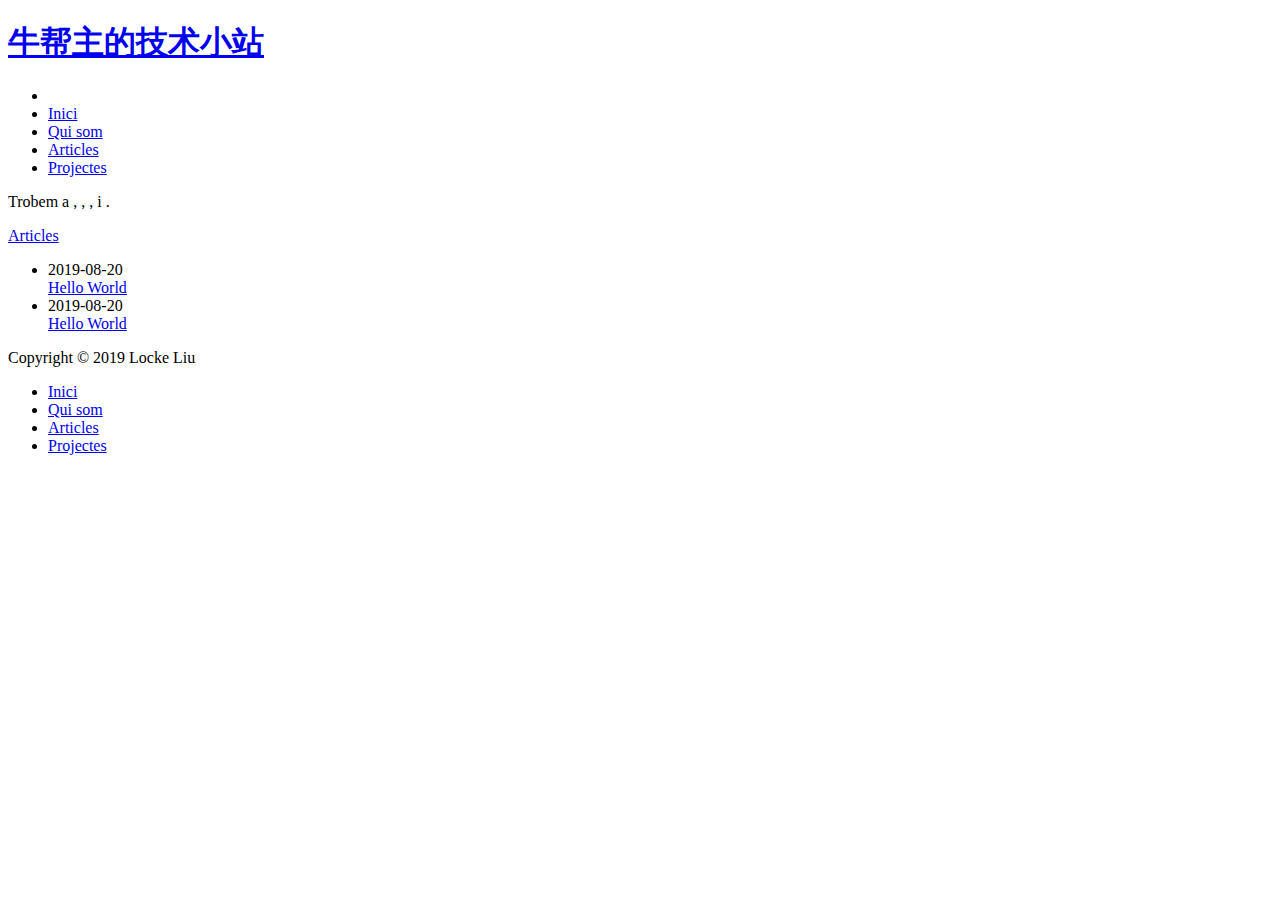
==== index.html @ 75c63ea4 "Site updated: 2019-08-22 15:42:05" ====
<!DOCTYPE html>
<html lang=zh>
<head><meta name="generator" content="Hexo 3.9.0">
    <!-- so meta -->
    <meta charset="utf-8">
    <meta http-equiv="X-UA-Compatible" content="IE=edge">
    <meta name="HandheldFriendly" content="True">
    <meta name="viewport" content="width=device-width, initial-scale=1, maximum-scale=1">
    <meta property="og:type" content="website">
<meta property="og:title" content="牛帮主的技术小站">
<meta property="og:url" content="http://yoursite.com/index.html">
<meta property="og:site_name" content="牛帮主的技术小站">
<meta property="og:locale" content="zh_CN">
<meta name="twitter:card" content="summary">
<meta name="twitter:title" content="牛帮主的技术小站">
    
    
        
          
              <link rel="shortcut icon" href="/lockeliu.github.io/images/favicon.ico">
          
        
        
          
            <link rel="icon" type="image/png" href="/lockeliu.github.io/images/favicon-192x192.png" sizes="192x192">
          
        
        
          
            <link rel="apple-touch-icon" sizes="180x180" href="/lockeliu.github.io/images/apple-touch-icon.png">
          
        
    
    <!-- title -->
    <title>牛帮主的技术小站</title>
    <!-- styles -->
    <link rel="stylesheet" href="/lockeliu.github.io/css/style.css">
    <!-- persian styles -->
    
      <link rel="stylesheet" href="/lockeliu.github.io/css/rtl.css">
    
    <!-- rss -->
    
    
</head>

<body class="max-width mx-auto px3 ltr">
    
    <div class="content index py4">
        
          <header id="header">
  <a href="/lockeliu.github.io/">
  
    
      <div id="logo" style="background-image: url(/lockeliu.github.io/images/logo.png);"></div>
    
  
    <div id="title">
      <h1>牛帮主的技术小站</h1>
    </div>
  </a>
  <div id="nav">
    <ul>
      <li class="icon">
        <a href="#"><i class="fas fa-bars fa-2x"></i></a>
      </li>
       
        <li><a href="/lockeliu.github.io/">Inici</a></li>
       
        <li><a href="/lockeliu.github.io/about/">Qui som</a></li>
       
        <li><a href="/lockeliu.github.io/archives/">Articles</a></li>
       
        <li><a href="/lockeliu.github.io/projects_url">Projectes</a></li>
      
    </ul>
  </div>
</header>

        
        <section id="about">
  
  
    <p>
      Trobem a
      
      
      
        
          <a class="icon" target="_blank" href="http://github.com/probberechts/cactus-dark">
            <i class="fab fa-github"></i><!--
      ---></a><!--
    ---><!--
    --->, 
        
      
        
          <a class="icon" target="_blank" href="/lockeliu.github.io/">
            <i class="fab fa-twitter"></i><!--
      ---></a><!--
    ---><!--
    --->, 
        
      
        
          <a class="icon" target="_blank" href="/lockeliu.github.io/">
            <i class="fab fa-facebook"></i><!--
      ---></a><!--
    ---><!--
    --->, 
        
      
        
          <a class="icon" target="_blank" href="/lockeliu.github.io/">
            <i class="fab fa-linkedin"></i><!--
      ---></a><!--
    ---><!--
    ---> i 
        
      
        
          <a class="icon" target="_blank" href="mailto:name@email.com">
            <i class="fas fa-envelope"></i><!--
      ---></a><!--
      ---><!--
    --->.
        
      
    </p>
  
</section>

<section id="writing">
  <span class="h1"><a href="/lockeliu.github.io/archives">Articles</a></span>
  
  <ul class="post-list">
    
    
      
    
    
      <li class="post-item">
        
    <div class="meta">
      
        
          <time datetime="2019-08-20T02:54:14.000Z" itemprop="datePublished">2019-08-20</time>
        
      
    </div>


        <span>
    
        <a class="" href="/lockeliu.github.io/2019/08/20/Hello-World-0/">Hello World</a>
    


</span>
      </li>
    
      <li class="post-item">
        
    <div class="meta">
      
        
          <time datetime="2019-08-20T02:41:47.984Z" itemprop="datePublished">2019-08-20</time>
        
      
    </div>


        <span>
    
        <a class="" href="/lockeliu.github.io/2019/08/20/hello-world/">Hello World</a>
    


</span>
      </li>
    
  </ul>
  
</section>



        
        <footer id="footer">
  <div class="footer-left">
    Copyright &copy; 2019 Locke Liu
  </div>
  <div class="footer-right">
    <nav>
      <ul>
         
          <li><a href="/lockeliu.github.io/">Inici</a></li>
         
          <li><a href="/lockeliu.github.io/about/">Qui som</a></li>
         
          <li><a href="/lockeliu.github.io/archives/">Articles</a></li>
         
          <li><a href="/lockeliu.github.io/projects_url">Projectes</a></li>
        
      </ul>
    </nav>
  </div>
</footer>

    </div>
    <!-- styles -->
<link rel="stylesheet" href="/lockeliu.github.io/lib/font-awesome/css/all.min.css">
<link rel="stylesheet" href="/lockeliu.github.io/lib/justified-gallery/css/justifiedGallery.min.css">

    <!-- jquery -->
<script src="/lockeliu.github.io/lib/jquery/jquery.min.js"></script>
<script src="/lockeliu.github.io/lib/justified-gallery/js/jquery.justifiedGallery.min.js"></script>
<!-- clipboard -->

<script src="/lockeliu.github.io/js/main.js"></script>
<!-- search -->

<!-- Google Analytics -->

<!-- Baidu Analytics -->

<!-- Disqus Comments -->


</body>
</html>
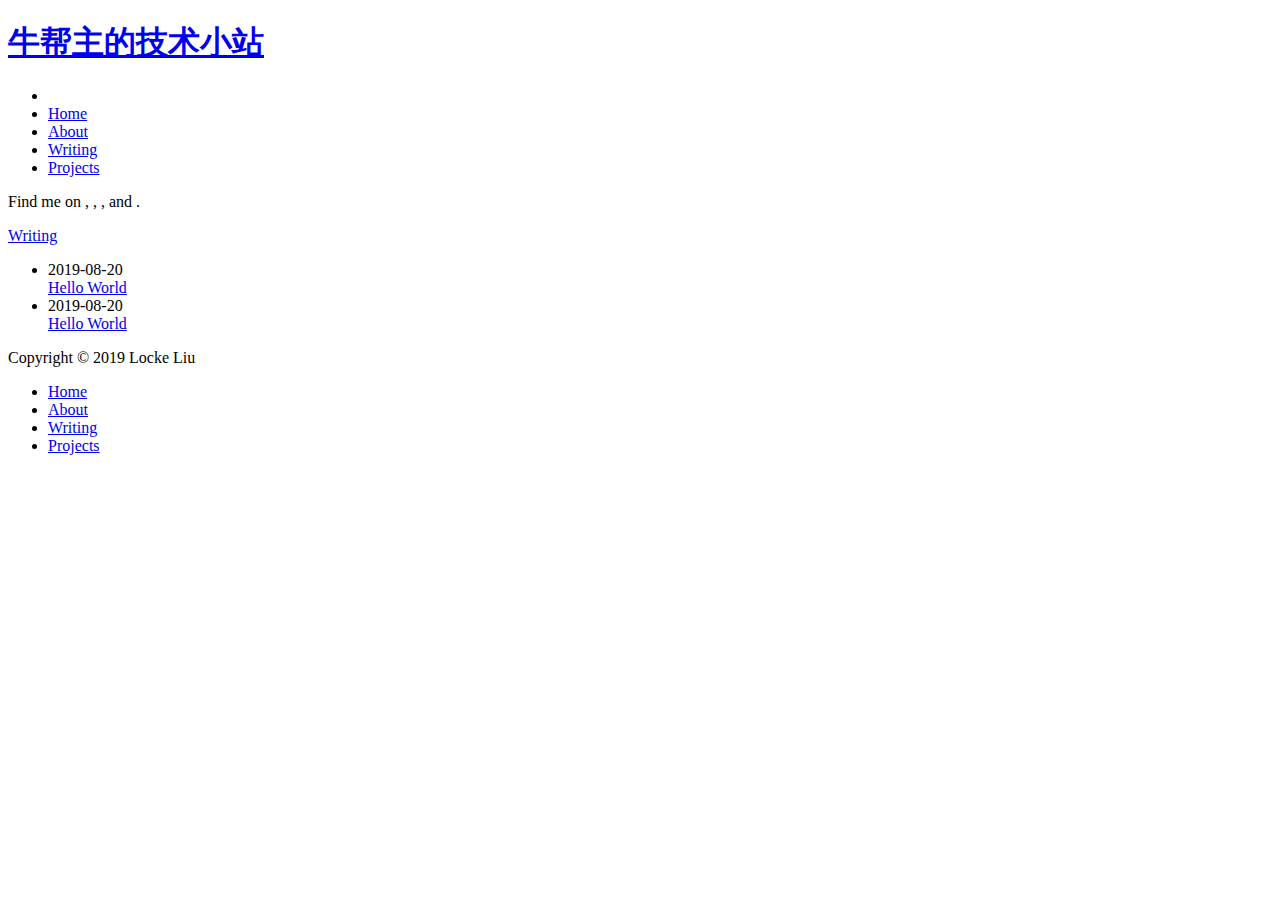
==== commit 8ef10f4a: "Site updated: 2019-08-22 15:55:40" ====
--- a/index.html
+++ b/index.html
@@ -65,13 +65,13 @@
         <a href="#"><i class="fas fa-bars fa-2x"></i></a>
       </li>
        
-        <li><a href="/lockeliu.github.io/">Inici</a></li>
-       
-        <li><a href="/lockeliu.github.io/about/">Qui som</a></li>
-       
-        <li><a href="/lockeliu.github.io/archives/">Articles</a></li>
-       
-        <li><a href="/lockeliu.github.io/projects_url">Projectes</a></li>
+        <li><a href="/lockeliu.github.io/">Home</a></li>
+       
+        <li><a href="/lockeliu.github.io/about/">About</a></li>
+       
+        <li><a href="/lockeliu.github.io/archives/">Writing</a></li>
+       
+        <li><a href="/lockeliu.github.io/projects_url">Projects</a></li>
       
     </ul>
   </div>
@@ -82,7 +82,7 @@
   
   
     <p>
-      Trobem a
+      Find me on
       
       
       
@@ -115,7 +115,7 @@
             <i class="fab fa-linkedin"></i><!--
       ---></a><!--
     ---><!--
-    ---> i 
+    ---> and 
         
       
         
@@ -131,7 +131,7 @@
 </section>
 
 <section id="writing">
-  <span class="h1"><a href="/lockeliu.github.io/archives">Articles</a></span>
+  <span class="h1"><a href="/lockeliu.github.io/archives">Writing</a></span>
   
   <ul class="post-list">
     
@@ -194,13 +194,13 @@
     <nav>
       <ul>
          
-          <li><a href="/lockeliu.github.io/">Inici</a></li>
-         
-          <li><a href="/lockeliu.github.io/about/">Qui som</a></li>
-         
-          <li><a href="/lockeliu.github.io/archives/">Articles</a></li>
-         
-          <li><a href="/lockeliu.github.io/projects_url">Projectes</a></li>
+          <li><a href="/lockeliu.github.io/">Home</a></li>
+         
+          <li><a href="/lockeliu.github.io/about/">About</a></li>
+         
+          <li><a href="/lockeliu.github.io/archives/">Writing</a></li>
+         
+          <li><a href="/lockeliu.github.io/projects_url">Projects</a></li>
         
       </ul>
     </nav>
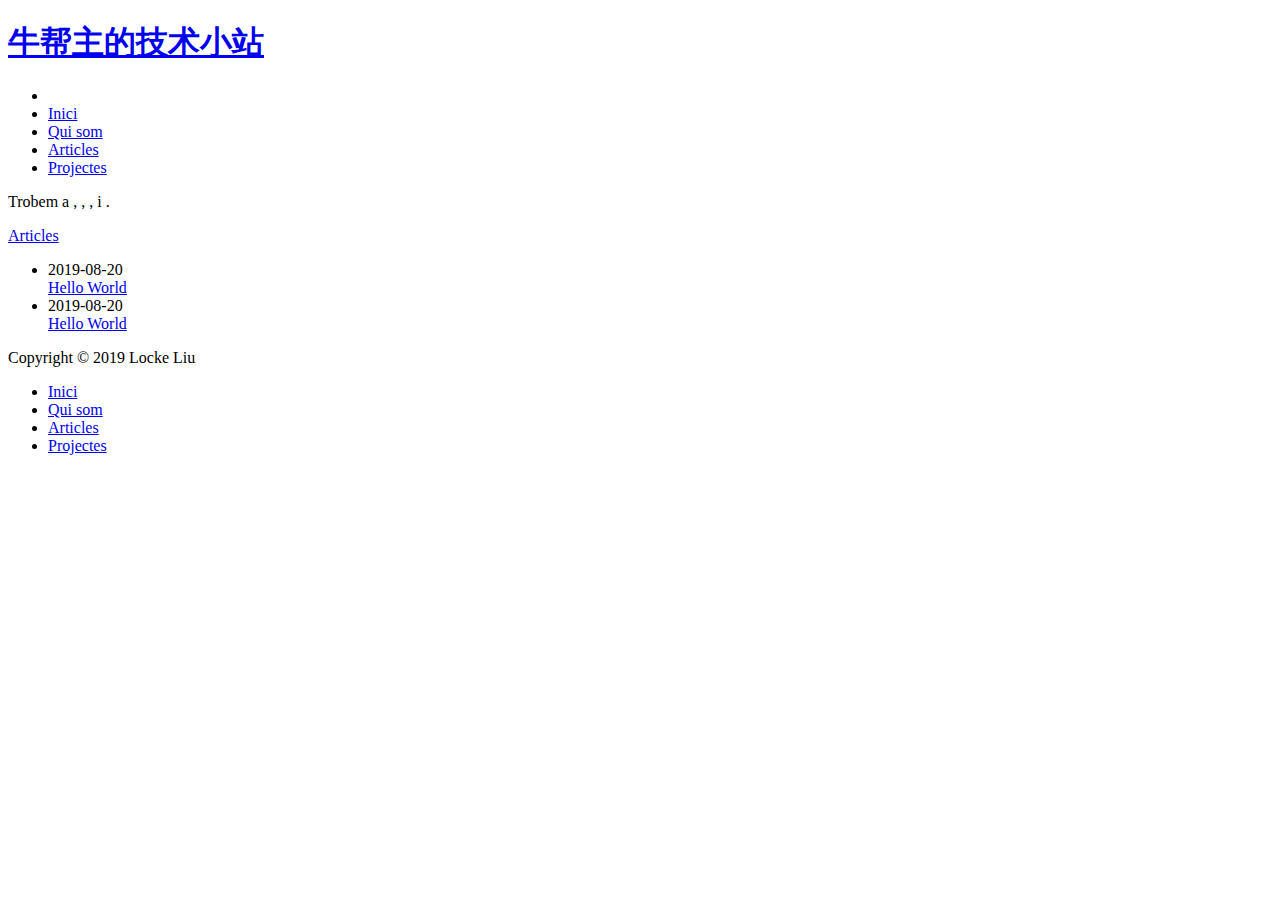
==== commit 8579c1f3: "Site updated: 2019-08-22 15:59:25" ====
--- a/index.html
+++ b/index.html
@@ -65,13 +65,13 @@
         <a href="#"><i class="fas fa-bars fa-2x"></i></a>
       </li>
        
-        <li><a href="/lockeliu.github.io/">Home</a></li>
-       
-        <li><a href="/lockeliu.github.io/about/">About</a></li>
-       
-        <li><a href="/lockeliu.github.io/archives/">Writing</a></li>
-       
-        <li><a href="/lockeliu.github.io/projects_url">Projects</a></li>
+        <li><a href="/lockeliu.github.io/">Inici</a></li>
+       
+        <li><a href="/lockeliu.github.io/about/">Qui som</a></li>
+       
+        <li><a href="/lockeliu.github.io/archives/">Articles</a></li>
+       
+        <li><a href="/lockeliu.github.io/projects_url">Projectes</a></li>
       
     </ul>
   </div>
@@ -82,7 +82,7 @@
   
   
     <p>
-      Find me on
+      Trobem a
       
       
       
@@ -115,7 +115,7 @@
             <i class="fab fa-linkedin"></i><!--
       ---></a><!--
     ---><!--
-    ---> and 
+    ---> i 
         
       
         
@@ -131,7 +131,7 @@
 </section>
 
 <section id="writing">
-  <span class="h1"><a href="/lockeliu.github.io/archives">Writing</a></span>
+  <span class="h1"><a href="/lockeliu.github.io/archives">Articles</a></span>
   
   <ul class="post-list">
     
@@ -194,13 +194,13 @@
     <nav>
       <ul>
          
-          <li><a href="/lockeliu.github.io/">Home</a></li>
-         
-          <li><a href="/lockeliu.github.io/about/">About</a></li>
-         
-          <li><a href="/lockeliu.github.io/archives/">Writing</a></li>
-         
-          <li><a href="/lockeliu.github.io/projects_url">Projects</a></li>
+          <li><a href="/lockeliu.github.io/">Inici</a></li>
+         
+          <li><a href="/lockeliu.github.io/about/">Qui som</a></li>
+         
+          <li><a href="/lockeliu.github.io/archives/">Articles</a></li>
+         
+          <li><a href="/lockeliu.github.io/projects_url">Projectes</a></li>
         
       </ul>
     </nav>
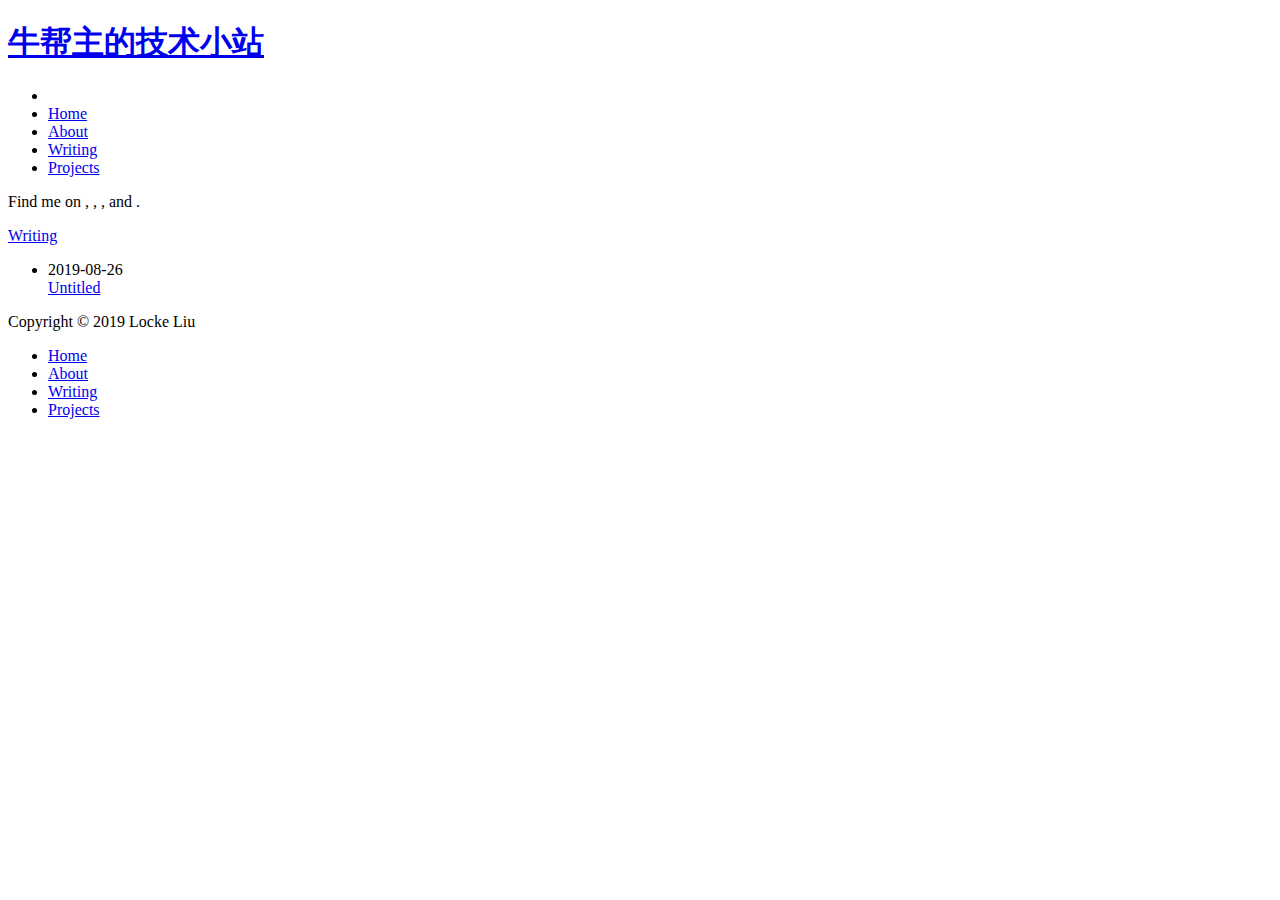
==== commit a52579f6: "Site updated: 2019-08-26 15:01:11" ====
--- a/index.html
+++ b/index.html
@@ -65,13 +65,13 @@
         <a href="#"><i class="fas fa-bars fa-2x"></i></a>
       </li>
        
-        <li><a href="/lockeliu.github.io/">Inici</a></li>
-       
-        <li><a href="/lockeliu.github.io/about/">Qui som</a></li>
-       
-        <li><a href="/lockeliu.github.io/archives/">Articles</a></li>
-       
-        <li><a href="/lockeliu.github.io/projects_url">Projectes</a></li>
+        <li><a href="/lockeliu.github.io/">Home</a></li>
+       
+        <li><a href="/lockeliu.github.io/about/">About</a></li>
+       
+        <li><a href="/lockeliu.github.io/archives/">Writing</a></li>
+       
+        <li><a href="/lockeliu.github.io/projects_url">Projects</a></li>
       
     </ul>
   </div>
@@ -82,7 +82,7 @@
   
   
     <p>
-      Trobem a
+      Find me on
       
       
       
@@ -115,7 +115,7 @@
             <i class="fab fa-linkedin"></i><!--
       ---></a><!--
     ---><!--
-    ---> i 
+    ---> and 
         
       
         
@@ -131,7 +131,7 @@
 </section>
 
 <section id="writing">
-  <span class="h1"><a href="/lockeliu.github.io/archives">Articles</a></span>
+  <span class="h1"><a href="/lockeliu.github.io/archives">Writing</a></span>
   
   <ul class="post-list">
     
@@ -144,7 +144,7 @@
     <div class="meta">
       
         
-          <time datetime="2019-08-20T02:54:14.000Z" itemprop="datePublished">2019-08-20</time>
+          <time datetime="2019-08-26T06:26:51.505Z" itemprop="datePublished">2019-08-26</time>
         
       
     </div>
@@ -152,27 +152,7 @@
 
         <span>
     
-        <a class="" href="/lockeliu.github.io/2019/08/20/Hello-World-0/">Hello World</a>
-    
-
-
-</span>
-      </li>
-    
-      <li class="post-item">
-        
-    <div class="meta">
-      
-        
-          <time datetime="2019-08-20T02:41:47.984Z" itemprop="datePublished">2019-08-20</time>
-        
-      
-    </div>
-
-
-        <span>
-    
-        <a class="" href="/lockeliu.github.io/2019/08/20/hello-world/">Hello World</a>
+        <a class="" href="/lockeliu.github.io/2019/08/26/坚持技术路线，初心不变/">Untitled</a>
     
 
 
@@ -194,13 +174,13 @@
     <nav>
       <ul>
          
-          <li><a href="/lockeliu.github.io/">Inici</a></li>
-         
-          <li><a href="/lockeliu.github.io/about/">Qui som</a></li>
-         
-          <li><a href="/lockeliu.github.io/archives/">Articles</a></li>
-         
-          <li><a href="/lockeliu.github.io/projects_url">Projectes</a></li>
+          <li><a href="/lockeliu.github.io/">Home</a></li>
+         
+          <li><a href="/lockeliu.github.io/about/">About</a></li>
+         
+          <li><a href="/lockeliu.github.io/archives/">Writing</a></li>
+         
+          <li><a href="/lockeliu.github.io/projects_url">Projects</a></li>
         
       </ul>
     </nav>
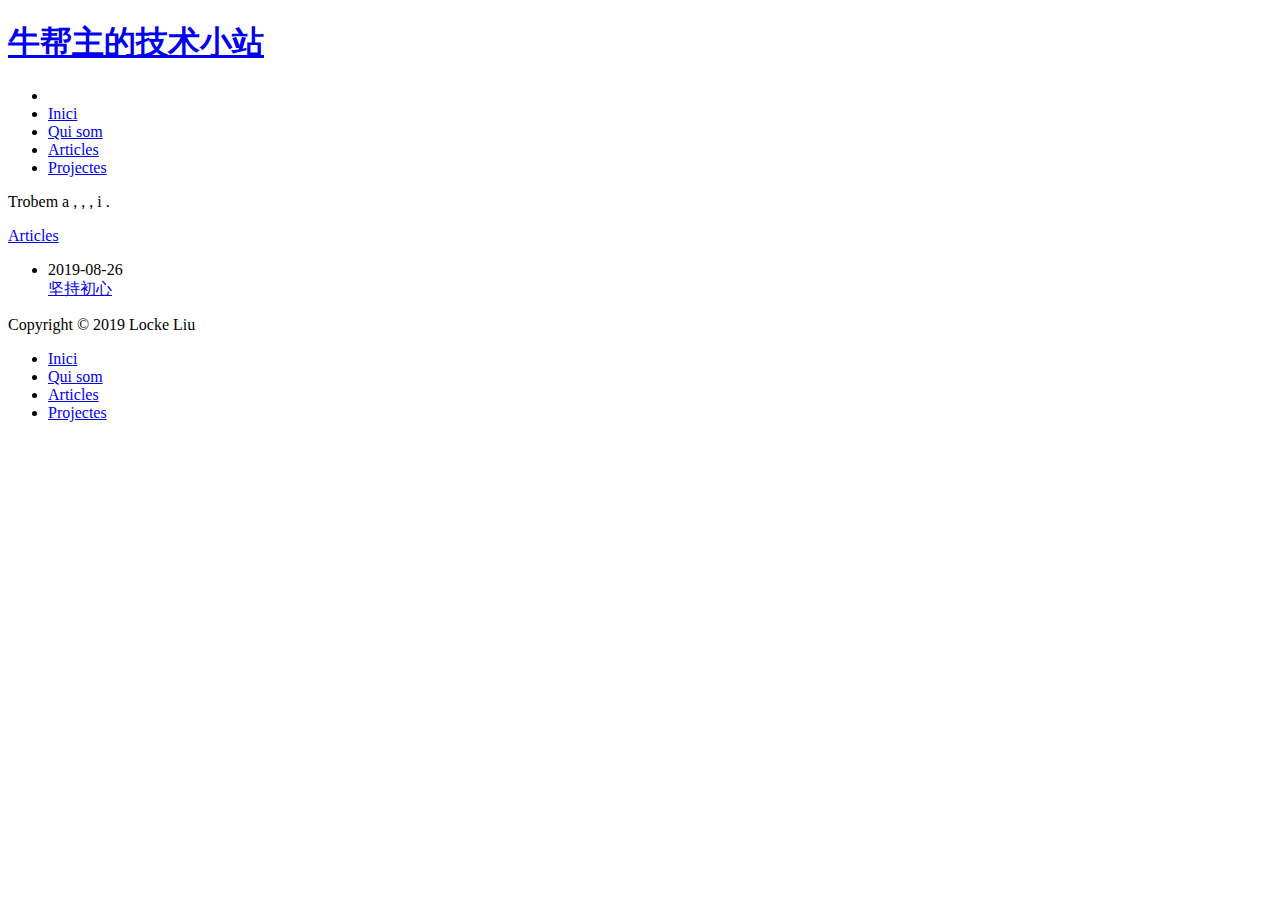
==== commit af16bd64: "Site updated: 2019-08-26 15:04:50" ====
--- a/index.html
+++ b/index.html
@@ -65,13 +65,13 @@
         <a href="#"><i class="fas fa-bars fa-2x"></i></a>
       </li>
        
-        <li><a href="/lockeliu.github.io/">Home</a></li>
-       
-        <li><a href="/lockeliu.github.io/about/">About</a></li>
-       
-        <li><a href="/lockeliu.github.io/archives/">Writing</a></li>
-       
-        <li><a href="/lockeliu.github.io/projects_url">Projects</a></li>
+        <li><a href="/lockeliu.github.io/">Inici</a></li>
+       
+        <li><a href="/lockeliu.github.io/about/">Qui som</a></li>
+       
+        <li><a href="/lockeliu.github.io/archives/">Articles</a></li>
+       
+        <li><a href="/lockeliu.github.io/projects_url">Projectes</a></li>
       
     </ul>
   </div>
@@ -82,7 +82,7 @@
   
   
     <p>
-      Find me on
+      Trobem a
       
       
       
@@ -115,7 +115,7 @@
             <i class="fab fa-linkedin"></i><!--
       ---></a><!--
     ---><!--
-    ---> and 
+    ---> i 
         
       
         
@@ -131,7 +131,7 @@
 </section>
 
 <section id="writing">
-  <span class="h1"><a href="/lockeliu.github.io/archives">Writing</a></span>
+  <span class="h1"><a href="/lockeliu.github.io/archives">Articles</a></span>
   
   <ul class="post-list">
     
@@ -144,7 +144,7 @@
     <div class="meta">
       
         
-          <time datetime="2019-08-26T06:26:51.505Z" itemprop="datePublished">2019-08-26</time>
+          <time datetime="2019-08-26T07:03:17.000Z" itemprop="datePublished">2019-08-26</time>
         
       
     </div>
@@ -152,7 +152,7 @@
 
         <span>
     
-        <a class="" href="/lockeliu.github.io/2019/08/26/坚持技术路线，初心不变/">Untitled</a>
+        <a class="" href="/lockeliu.github.io/2019/08/26/坚持初心/">坚持初心</a>
     
 
 
@@ -174,13 +174,13 @@
     <nav>
       <ul>
          
-          <li><a href="/lockeliu.github.io/">Home</a></li>
-         
-          <li><a href="/lockeliu.github.io/about/">About</a></li>
-         
-          <li><a href="/lockeliu.github.io/archives/">Writing</a></li>
-         
-          <li><a href="/lockeliu.github.io/projects_url">Projects</a></li>
+          <li><a href="/lockeliu.github.io/">Inici</a></li>
+         
+          <li><a href="/lockeliu.github.io/about/">Qui som</a></li>
+         
+          <li><a href="/lockeliu.github.io/archives/">Articles</a></li>
+         
+          <li><a href="/lockeliu.github.io/projects_url">Projectes</a></li>
         
       </ul>
     </nav>
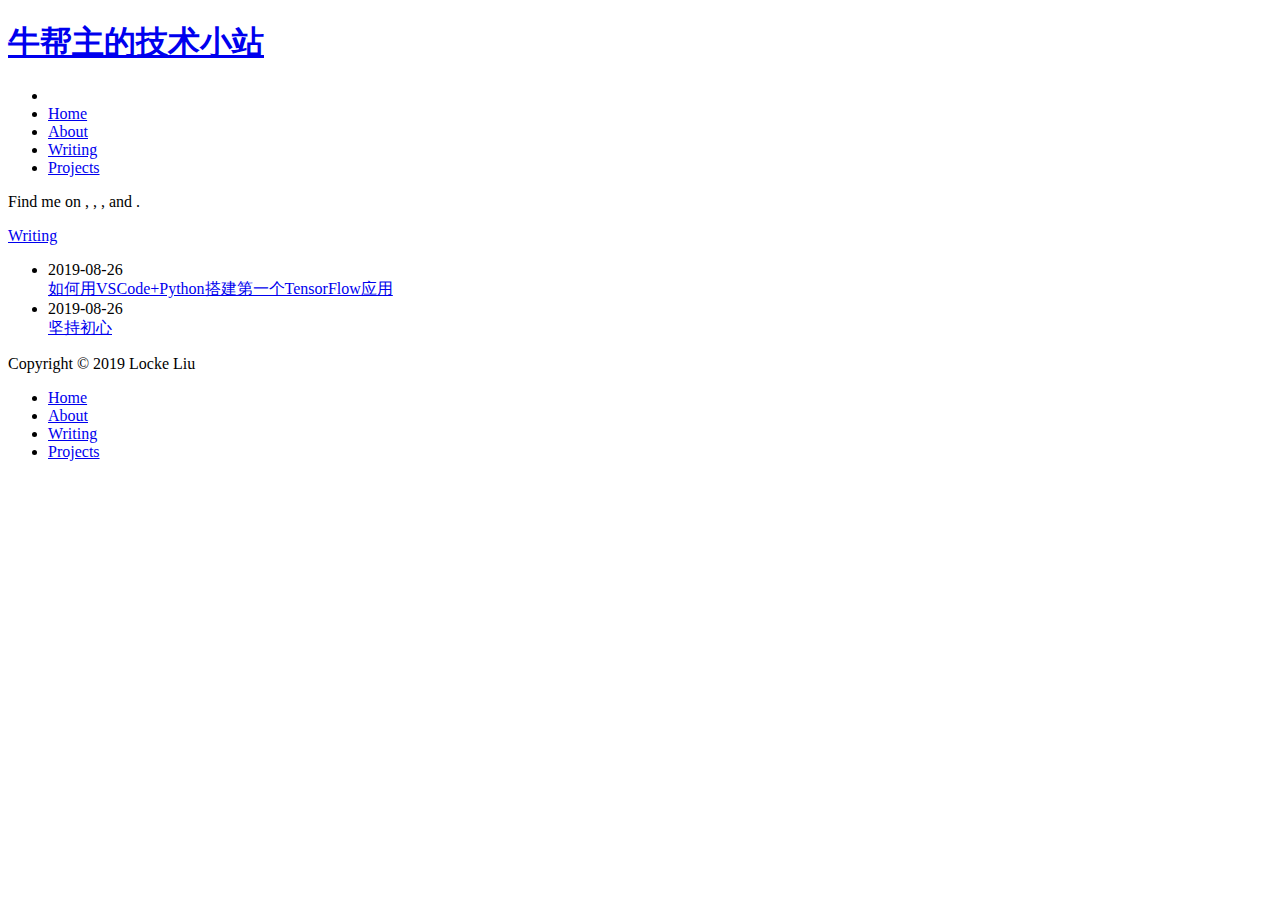
==== commit 34d66dc1: "Site updated: 2019-08-26 15:26:12" ====
--- a/index.html
+++ b/index.html
@@ -65,13 +65,13 @@
         <a href="#"><i class="fas fa-bars fa-2x"></i></a>
       </li>
        
-        <li><a href="/lockeliu.github.io/">Inici</a></li>
-       
-        <li><a href="/lockeliu.github.io/about/">Qui som</a></li>
-       
-        <li><a href="/lockeliu.github.io/archives/">Articles</a></li>
-       
-        <li><a href="/lockeliu.github.io/projects_url">Projectes</a></li>
+        <li><a href="/lockeliu.github.io/">Home</a></li>
+       
+        <li><a href="/lockeliu.github.io/about/">About</a></li>
+       
+        <li><a href="/lockeliu.github.io/archives/">Writing</a></li>
+       
+        <li><a href="/lockeliu.github.io/projects_url">Projects</a></li>
       
     </ul>
   </div>
@@ -82,7 +82,7 @@
   
   
     <p>
-      Trobem a
+      Find me on
       
       
       
@@ -115,7 +115,7 @@
             <i class="fab fa-linkedin"></i><!--
       ---></a><!--
     ---><!--
-    ---> i 
+    ---> and 
         
       
         
@@ -131,13 +131,33 @@
 </section>
 
 <section id="writing">
-  <span class="h1"><a href="/lockeliu.github.io/archives">Articles</a></span>
+  <span class="h1"><a href="/lockeliu.github.io/archives">Writing</a></span>
   
   <ul class="post-list">
     
     
       
     
+    
+      <li class="post-item">
+        
+    <div class="meta">
+      
+        
+          <time datetime="2019-08-26T07:25:44.000Z" itemprop="datePublished">2019-08-26</time>
+        
+      
+    </div>
+
+
+        <span>
+    
+        <a class="" href="/lockeliu.github.io/2019/08/26/如何用VSCode-Python搭建第一个TensorFlow应用/">如何用VSCode+Python搭建第一个TensorFlow应用</a>
+    
+
+
+</span>
+      </li>
     
       <li class="post-item">
         
@@ -174,13 +194,13 @@
     <nav>
       <ul>
          
-          <li><a href="/lockeliu.github.io/">Inici</a></li>
-         
-          <li><a href="/lockeliu.github.io/about/">Qui som</a></li>
-         
-          <li><a href="/lockeliu.github.io/archives/">Articles</a></li>
-         
-          <li><a href="/lockeliu.github.io/projects_url">Projectes</a></li>
+          <li><a href="/lockeliu.github.io/">Home</a></li>
+         
+          <li><a href="/lockeliu.github.io/about/">About</a></li>
+         
+          <li><a href="/lockeliu.github.io/archives/">Writing</a></li>
+         
+          <li><a href="/lockeliu.github.io/projects_url">Projects</a></li>
         
       </ul>
     </nav>
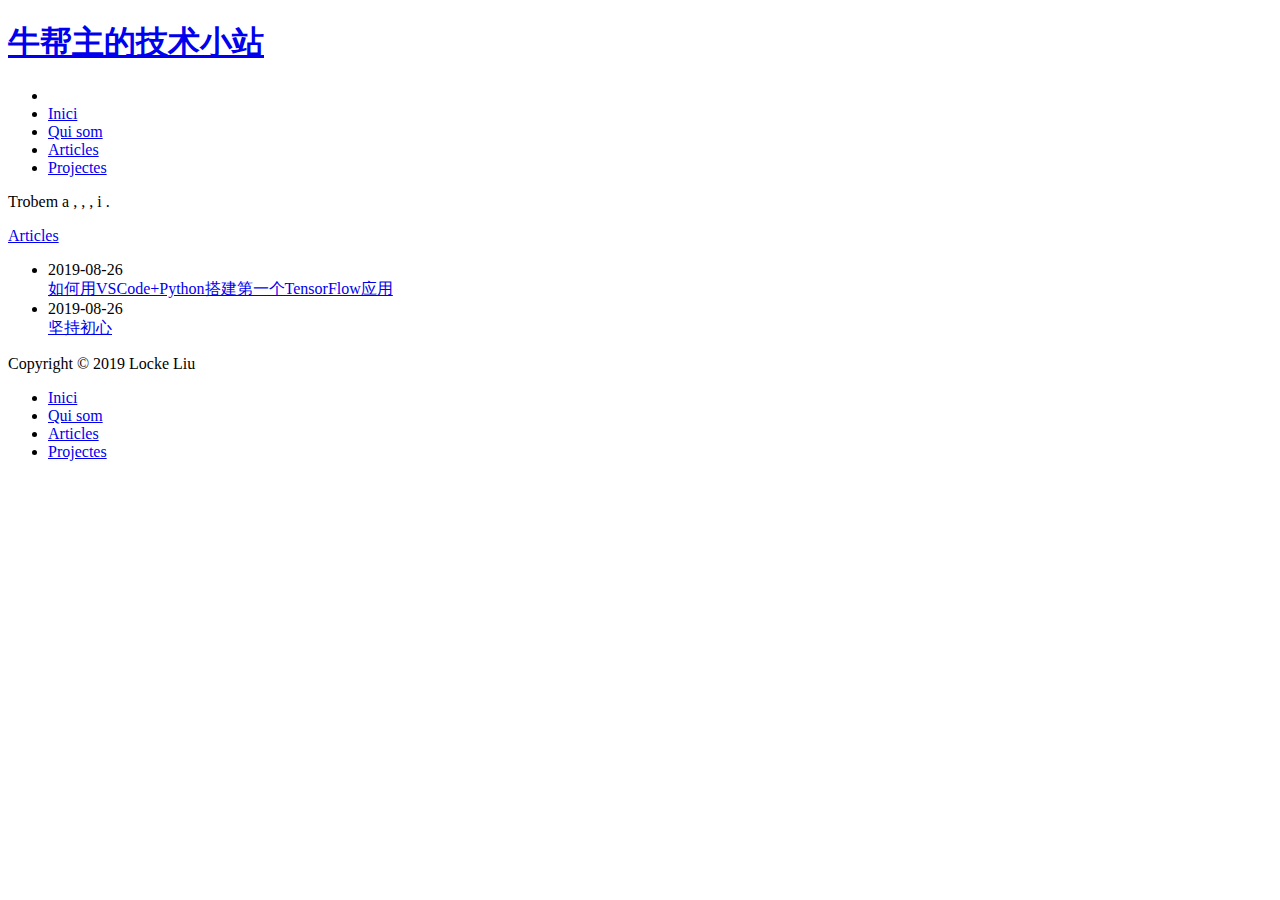
==== commit c60ff00b: "Site updated: 2019-08-26 15:32:38" ====
--- a/index.html
+++ b/index.html
@@ -65,13 +65,13 @@
         <a href="#"><i class="fas fa-bars fa-2x"></i></a>
       </li>
        
-        <li><a href="/lockeliu.github.io/">Home</a></li>
-       
-        <li><a href="/lockeliu.github.io/about/">About</a></li>
-       
-        <li><a href="/lockeliu.github.io/archives/">Writing</a></li>
-       
-        <li><a href="/lockeliu.github.io/projects_url">Projects</a></li>
+        <li><a href="/lockeliu.github.io/">Inici</a></li>
+       
+        <li><a href="/lockeliu.github.io/about/">Qui som</a></li>
+       
+        <li><a href="/lockeliu.github.io/archives/">Articles</a></li>
+       
+        <li><a href="/lockeliu.github.io/projects_url">Projectes</a></li>
       
     </ul>
   </div>
@@ -82,7 +82,7 @@
   
   
     <p>
-      Find me on
+      Trobem a
       
       
       
@@ -115,7 +115,7 @@
             <i class="fab fa-linkedin"></i><!--
       ---></a><!--
     ---><!--
-    ---> and 
+    ---> i 
         
       
         
@@ -131,7 +131,7 @@
 </section>
 
 <section id="writing">
-  <span class="h1"><a href="/lockeliu.github.io/archives">Writing</a></span>
+  <span class="h1"><a href="/lockeliu.github.io/archives">Articles</a></span>
   
   <ul class="post-list">
     
@@ -194,13 +194,13 @@
     <nav>
       <ul>
          
-          <li><a href="/lockeliu.github.io/">Home</a></li>
-         
-          <li><a href="/lockeliu.github.io/about/">About</a></li>
-         
-          <li><a href="/lockeliu.github.io/archives/">Writing</a></li>
-         
-          <li><a href="/lockeliu.github.io/projects_url">Projects</a></li>
+          <li><a href="/lockeliu.github.io/">Inici</a></li>
+         
+          <li><a href="/lockeliu.github.io/about/">Qui som</a></li>
+         
+          <li><a href="/lockeliu.github.io/archives/">Articles</a></li>
+         
+          <li><a href="/lockeliu.github.io/projects_url">Projectes</a></li>
         
       </ul>
     </nav>
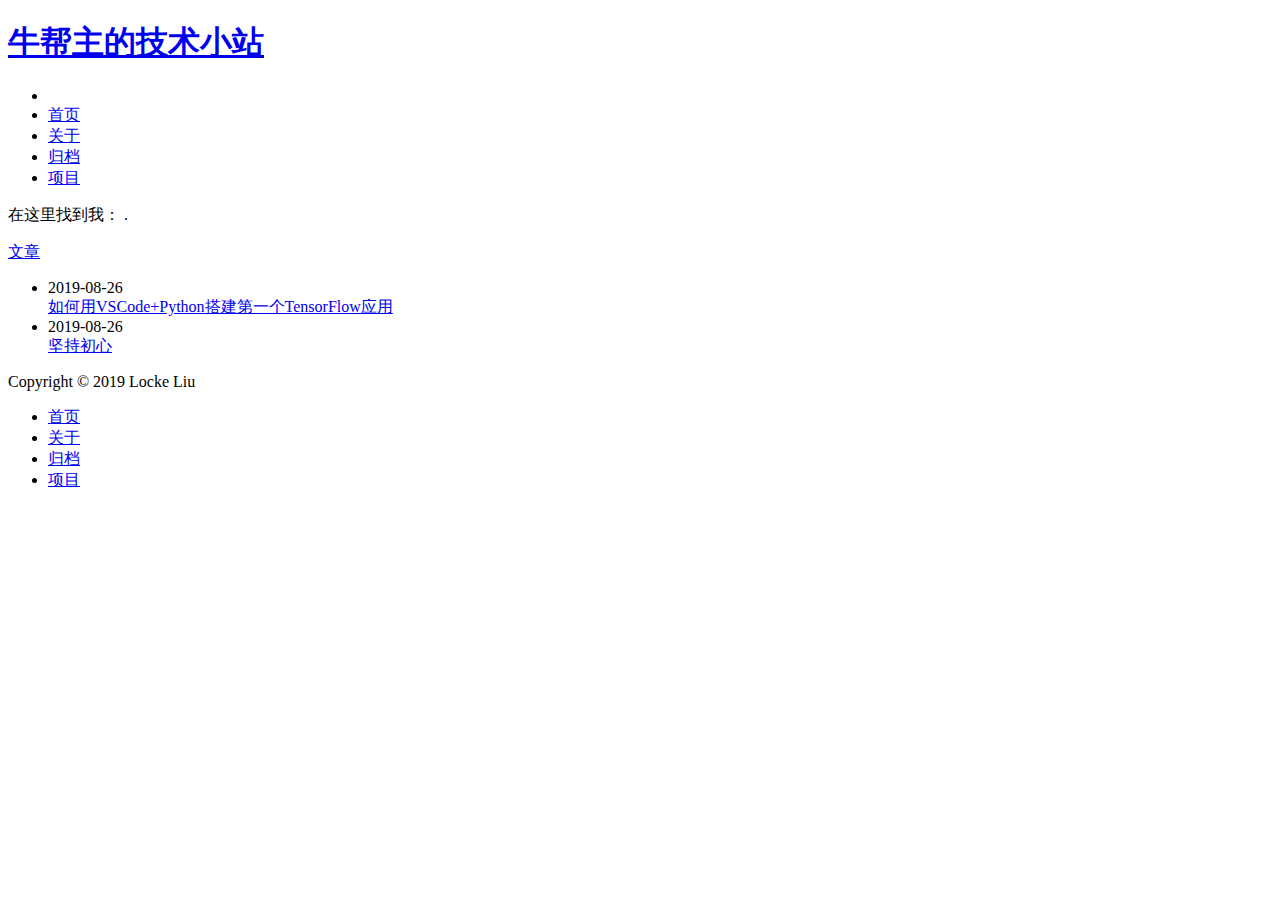
==== commit bf3820ee: "Site updated: 2019-08-26 16:32:39" ====
--- a/index.html
+++ b/index.html
@@ -10,7 +10,7 @@
 <meta property="og:title" content="牛帮主的技术小站">
 <meta property="og:url" content="http://yoursite.com/index.html">
 <meta property="og:site_name" content="牛帮主的技术小站">
-<meta property="og:locale" content="zh_CN">
+<meta property="og:locale" content="zh-CN">
 <meta name="twitter:card" content="summary">
 <meta name="twitter:title" content="牛帮主的技术小站">
     
@@ -65,13 +65,13 @@
         <a href="#"><i class="fas fa-bars fa-2x"></i></a>
       </li>
        
-        <li><a href="/lockeliu.github.io/">Inici</a></li>
-       
-        <li><a href="/lockeliu.github.io/about/">Qui som</a></li>
-       
-        <li><a href="/lockeliu.github.io/archives/">Articles</a></li>
-       
-        <li><a href="/lockeliu.github.io/projects_url">Projectes</a></li>
+        <li><a href="/lockeliu.github.io/">首页</a></li>
+       
+        <li><a href="/lockeliu.github.io/about/">关于</a></li>
+       
+        <li><a href="/lockeliu.github.io/archives/">归档</a></li>
+       
+        <li><a href="/lockeliu.github.io/projects_url">项目</a></li>
       
     </ul>
   </div>
@@ -82,7 +82,7 @@
   
   
     <p>
-      Trobem a
+      在这里找到我：
       
       
       
@@ -91,7 +91,7 @@
             <i class="fab fa-github"></i><!--
       ---></a><!--
     ---><!--
-    --->, 
+    --->  
         
       
         
@@ -99,7 +99,7 @@
             <i class="fab fa-twitter"></i><!--
       ---></a><!--
     ---><!--
-    --->, 
+    --->  
         
       
         
@@ -107,7 +107,7 @@
             <i class="fab fa-facebook"></i><!--
       ---></a><!--
     ---><!--
-    --->, 
+    --->  
         
       
         
@@ -115,7 +115,7 @@
             <i class="fab fa-linkedin"></i><!--
       ---></a><!--
     ---><!--
-    ---> i 
+    --->   
         
       
         
@@ -131,7 +131,7 @@
 </section>
 
 <section id="writing">
-  <span class="h1"><a href="/lockeliu.github.io/archives">Articles</a></span>
+  <span class="h1"><a href="/lockeliu.github.io/archives">文章</a></span>
   
   <ul class="post-list">
     
@@ -194,13 +194,13 @@
     <nav>
       <ul>
          
-          <li><a href="/lockeliu.github.io/">Inici</a></li>
-         
-          <li><a href="/lockeliu.github.io/about/">Qui som</a></li>
-         
-          <li><a href="/lockeliu.github.io/archives/">Articles</a></li>
-         
-          <li><a href="/lockeliu.github.io/projects_url">Projectes</a></li>
+          <li><a href="/lockeliu.github.io/">首页</a></li>
+         
+          <li><a href="/lockeliu.github.io/about/">关于</a></li>
+         
+          <li><a href="/lockeliu.github.io/archives/">归档</a></li>
+         
+          <li><a href="/lockeliu.github.io/projects_url">项目</a></li>
         
       </ul>
     </nav>
